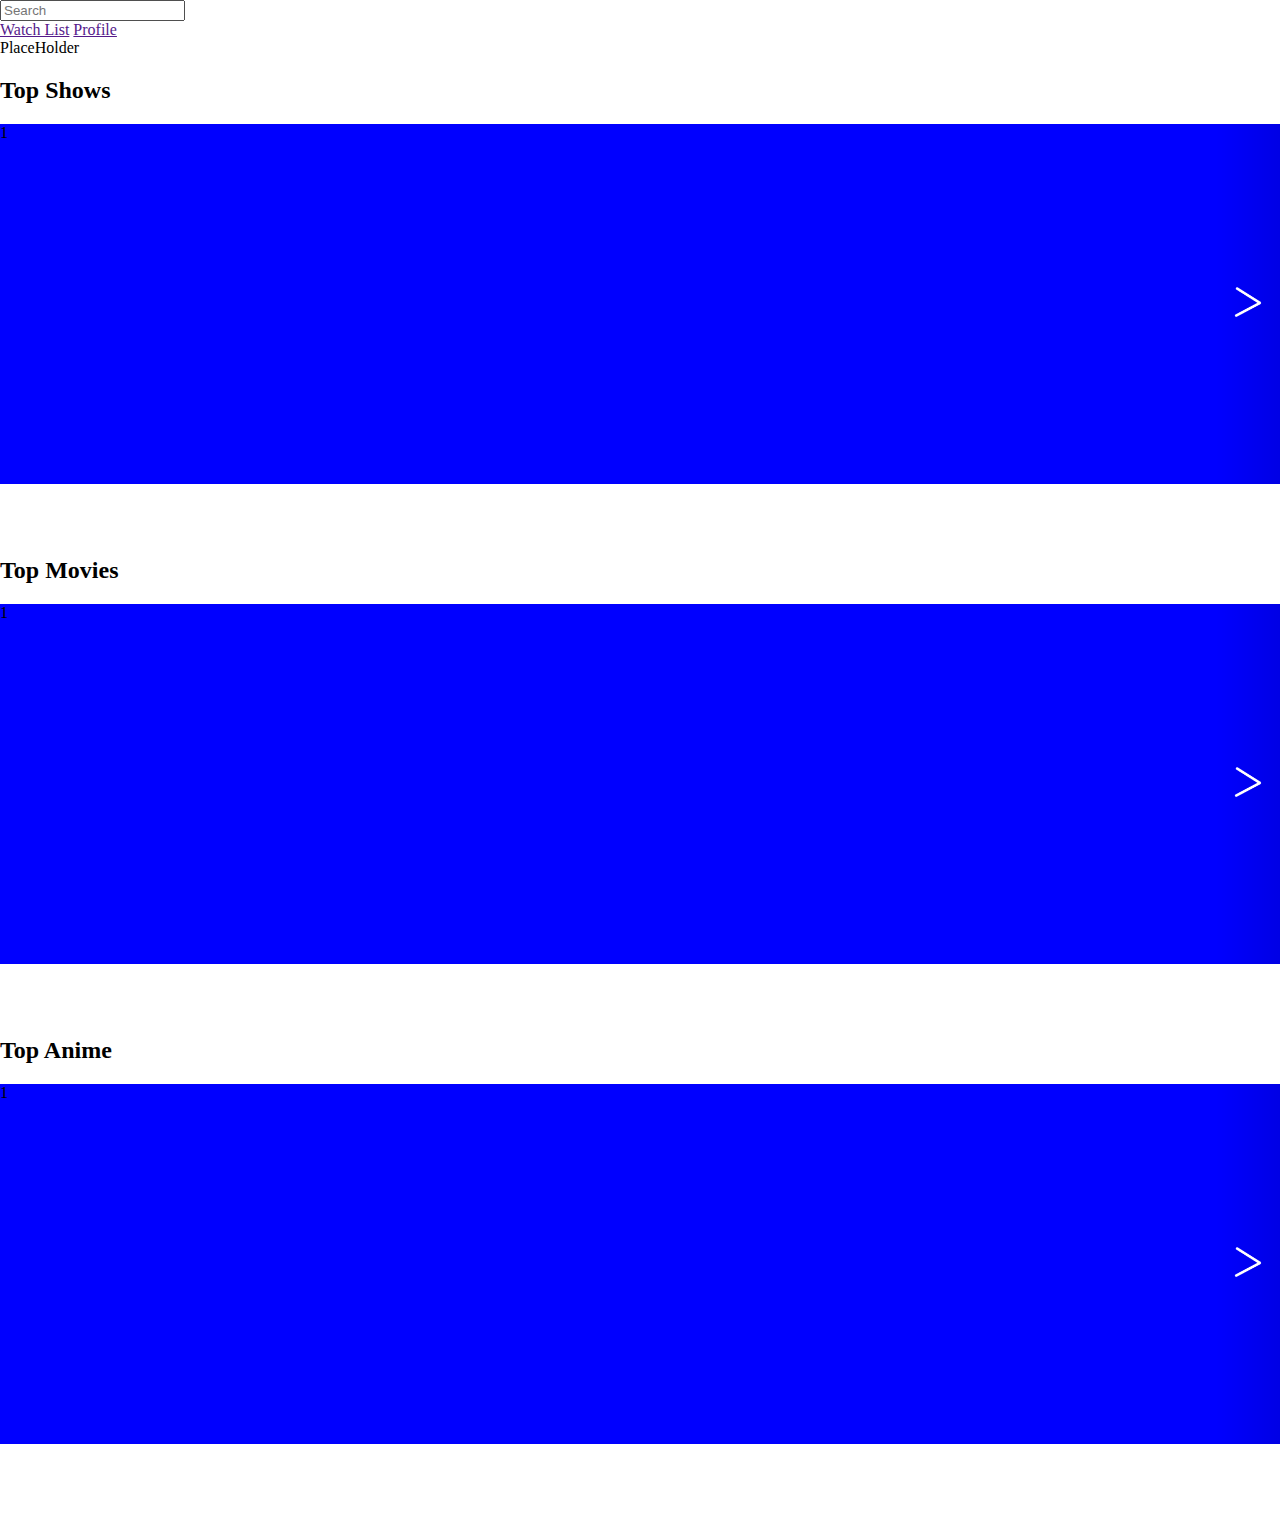
==== design/index.html @ 575d01d8 "Changed name from home to index" ====
<!DOCTYPE html>
<html lang="en">

<head>
    <meta charset="UTF-8">
    <meta name="viewport" content="width=device-width, initial-scale=1.0">
    <title>Document</title>
    <link rel="stylesheet" href="../styles/default.css">
    <link rel="stylesheet" href="../styles/homeStyle.css">
</head>

<body>
    <header>
        <div id="left-side">
            <form action="#" method="get">
                <input type="search" placeholder="Search">
            </form>
            <nav>
                <a href="">Watch List</a>
                <a href="">Profile</a>
            </nav>
        </div>
        <div id="right-side">
            <span>PlaceHolder</span>
        </div>
    </header>
    <main>
        <section>
            <h2>Top Shows</h2>
            <div class="carousel" id="top-shows">
                <button type="button" class="prev-button gone">
                    <img src="../images/Left-Arrow.png" alt="">
                    <span>place</span>
                </button>
                <button type="button" class="next-button">
                    <img src="../images/Right-Arrow.png" alt="">
                    <span>place</span>
                </button>
                <div class="cSection">
                    <div class="cItem">
                        1
                    </div>
                    <div class="cItem">
                        2
                    </div>
                    <div class="cItem">
                        3
                    </div>
                    <div class="cItem">
                        4
                    </div>
                    <div class="cItem">
                        5
                    </div>
                    <div class="cItem">
                        6
                    </div>
                </div>
            </div>
        </section>
        <section>
            <h2>Top Movies</h2>
            <div class="carousel" id="top-movies">
                <button type="button" class="prev-button gone">
                    <img src="../images/Left-Arrow.png" alt="">
                    <span>place</span>
                </button>
                <button type="button" class="next-button">
                    <img src="../images/Right-Arrow.png" alt="">
                    <span>place</span>
                </button>
                <div class="cSection">
                    <div class="cItem">
                        1
                    </div>
                    <div class="cItem">
                        2
                    </div>
                    <div class="cItem">
                        3
                    </div>
                    <div class="cItem">
                        4
                    </div>
                    <div class="cItem">
                        5
                    </div>
                    <div class="cItem">
                        6
                    </div>
                </div>
            </div>
        </section>
        <section>
            <h2>Top Anime</h2>
            <div class="carousel" id="top-anime">
                <button type="button" class="prev-button gone">
                    <img src="../images/Left-Arrow.png" alt="">
                    <span>place</span>
                </button>
                <button type="button" class="next-button">
                    <img src="../images/Right-Arrow.png" alt="">
                    <span>place</span>
                </button>
                <div class="cSection">
                    <div class="cItem">
                        1
                    </div>
                    <div class="cItem">
                        2
                    </div>
                    <div class="cItem">
                        3
                    </div>
                    <div class="cItem">
                        4
                    </div>
                    <div class="cItem">
                        5
                    </div>
                    <div class="cItem">
                        6
                    </div>
                </div>
            </div>
        </section>
    </main>
    <script src="../scripts/scrolling.js"></script>
</body>

</html>
---- styles/default.css ----
body {
    margin: 0;
}
---- styles/homeStyle.css ----
section {
    height: 25rem;
    margin: 1rem 0 5rem 0;
}

.carousel {
    position: relative;
    height: 100%;
}

.cItem {
    scroll-snap-align: center;
    width: 100%;
    flex-shrink: 0;
    background-color: blue;
}

.cSection {
    width: 100%;
    height: 90%;
    display: flex;
    scroll-behavior: smooth;
    overflow: hidden;
    scroll-snap-type: x mandatory;
}

.prev-button {
    position: absolute;
    width: 5%;
    background-color: rgba(0, 0, 0, 0);
    border: 0;
    height: 90%;
    background-image: linear-gradient(to left, transparent, rgba(0, 0, 0, 0.1));
}

.prev-button:hover {
    background-image: linear-gradient(to left, transparent, rgba(0, 0, 0, 0.5));
}

.next-button {
    position: absolute;
    width: 5%;
    right: 0;
    background-color: rgba(0, 0, 0, 0);
    border: 0;
    height: 90%;
    background-image: linear-gradient(to right, transparent, rgba(0, 0, 0, 0.1));
}

.next-button:hover {
    background-image: linear-gradient(to right, transparent, rgba(0, 0, 0, 0.5));
}

button img {
    width: 100%;
}

.prev-button span,
.next-button span {
    display: none;
}

.gone {
    display: none;
}

.vigentteGone {
    background-image: none;
}
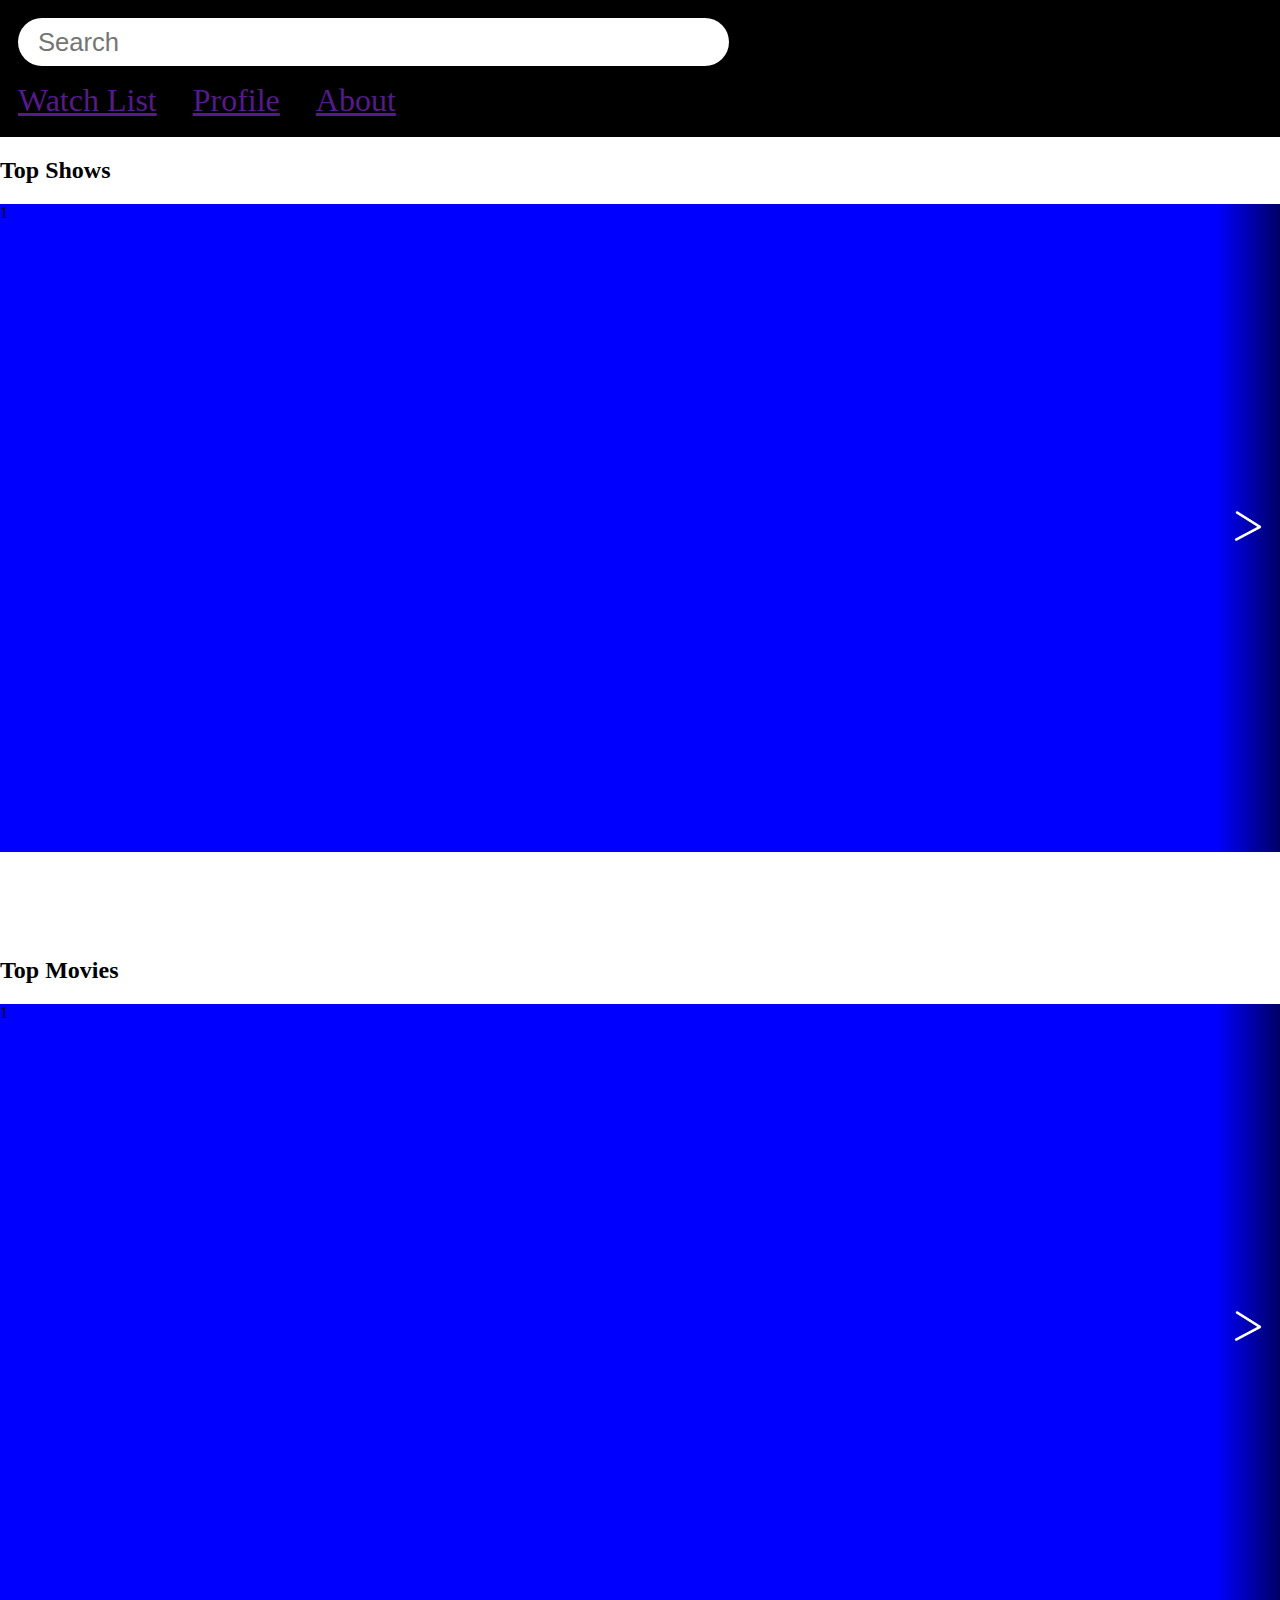
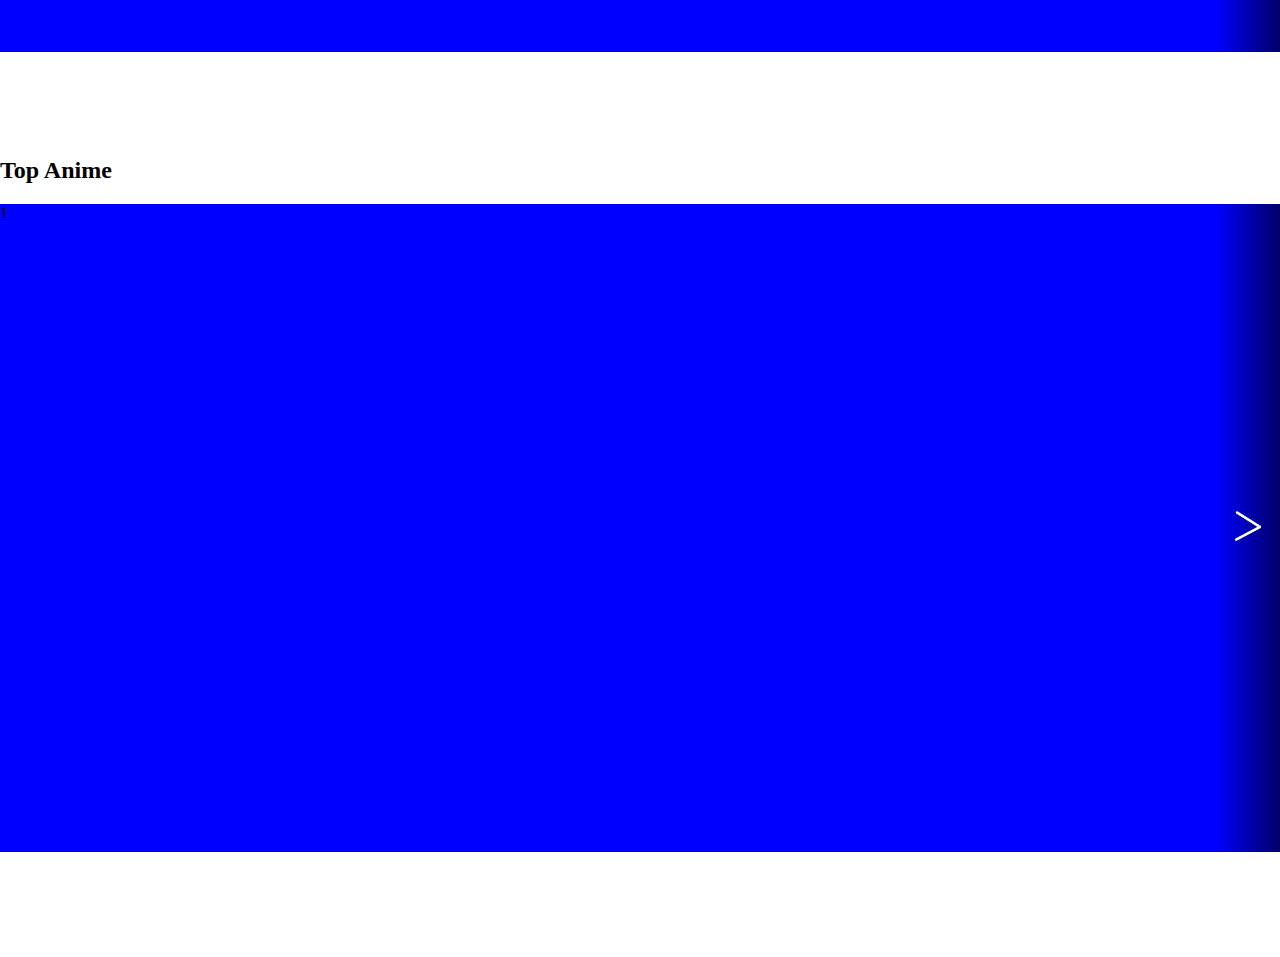
==== commit 75e42478: "scroll bar and nav bar" ====
--- a/design/index.html
+++ b/design/index.html
@@ -6,7 +6,8 @@
     <meta name="viewport" content="width=device-width, initial-scale=1.0">
     <title>Document</title>
     <link rel="stylesheet" href="../styles/default.css">
-    <link rel="stylesheet" href="../styles/homeStyle.css">
+    <link rel="stylesheet" href="../styles/carousel.css">
+    <link rel="stylesheet" href="../styles/homenav.css">
 </head>
 
 <body>
@@ -18,6 +19,7 @@
             <nav>
                 <a href="">Watch List</a>
                 <a href="">Profile</a>
+                <a href="">About</a>
             </nav>
         </div>
         <div id="right-side">
@@ -125,7 +127,8 @@
             </div>
         </section>
     </main>
-    <script src="../scripts/scrolling.js"></script>
+    <script src="../scripts/cscrolling.js"></script>
+    <script src="../scripts/pagescrolling.js"></script>
 </body>
 
 </html>--- a/styles/default.css
+++ b/styles/default.css
@@ -1,3 +1,44 @@
 body {
     margin: 0;
-}+}
+
+::-webkit-scrollbar {
+    width: 15px;
+    position: absolute;
+    right: 0;
+}
+
+::-webkit-scrollbar-track {
+    background: transparent;
+    display: hidden;
+}
+
+::-webkit-scrollbar-thumb {
+    background: gray;
+    border-radius: 6px;
+    margin: 10px;
+}
+
+/* ::-webkit-scrollbar {
+    width: 0;
+}
+
+.scroll-path {
+    position: fixed;
+    top: 0;
+    right: 0;
+    width: 13px;
+    height: 100%;
+    background-color: rgba(189, 189, 189, 0.352);
+    z-index: 1;
+}
+
+.progress-bar {
+    position: fixed;
+    top: 0;
+    right: 0;
+    width: 13px;
+    height: 100%;
+    z-index: 2;
+    background-color: black;
+} */--- a/styles/carousel.css
+++ b/styles/carousel.css
@@ -0,0 +1,65 @@
+section {
+    height: 80vh;
+    margin: 1rem 0 5rem 0;
+}
+
+.carousel {
+    position: relative;
+    height: 100%;
+}
+
+.cItem {
+    scroll-snap-align: center;
+    width: 100%;
+    flex-shrink: 0;
+    background-color: blue;
+}
+
+.cSection {
+    width: 100%;
+    height: 90%;
+    display: flex;
+    scroll-behavior: smooth;
+    overflow: hidden;
+    scroll-snap-type: x mandatory;
+}
+
+.prev-button {
+    position: absolute;
+    width: 5%;
+    background-color: rgba(0, 0, 0, 0.0);
+    border: 0;
+    height: 90%;
+    background-image: linear-gradient(to left, transparent, rgba(0, 0, 0, 0.6));
+}
+
+.prev-button:hover {
+    background-image: linear-gradient(to left, transparent, rgba(0, 0, 0, 0.7));
+}
+
+.next-button {
+    position: absolute;
+    width: 5%;
+    right: 0;
+    background-color: rgba(0, 0, 0, 0.0);
+    border: 0;
+    height: 90%;
+    background-image: linear-gradient(to right, transparent, rgba(0, 0, 0, 0.6));
+}
+
+.next-button:hover {
+    background-image: linear-gradient(to right, transparent, rgba(0, 0, 0, 0.7));
+}
+
+button img {
+    width: 100%;
+}
+
+.prev-button span,
+.next-button span {
+    display: none;
+}
+
+.gone {
+    display: none;
+}--- a/styles/homenav.css
+++ b/styles/homenav.css
@@ -0,0 +1,50 @@
+header {
+    width: 100%;
+    display: flex;
+    position: sticky;
+    top: 0px;
+    z-index: 999;
+    background-color: black;
+}
+
+#left-side {
+    flex-grow: 1;
+    border-width: 2px;
+    border-style: solid;
+}
+
+#left-side form input {
+    width: 70%;
+    height: 3rem;
+    margin: 1rem 0;
+    margin-left: 1rem;
+    border-radius: 100px;
+    border-width: 0;
+    padding-left: 20px;
+    font-size: 1.6rem;
+    box-shadow: black;
+}
+
+#left-side form input:focus {
+    outline: none;
+}
+
+::-webkit-search-cancel-button {
+    appearance: none;
+}
+
+#left-side a {
+    margin-right: 1rem;
+    margin-left: 1rem;
+    font-size: 2rem;
+}
+
+#left-side nav {
+    margin-bottom: 1rem;
+}
+
+#right-side {
+    flex-basis: 20%;
+    border-width: 2px;
+    border-style: solid;
+}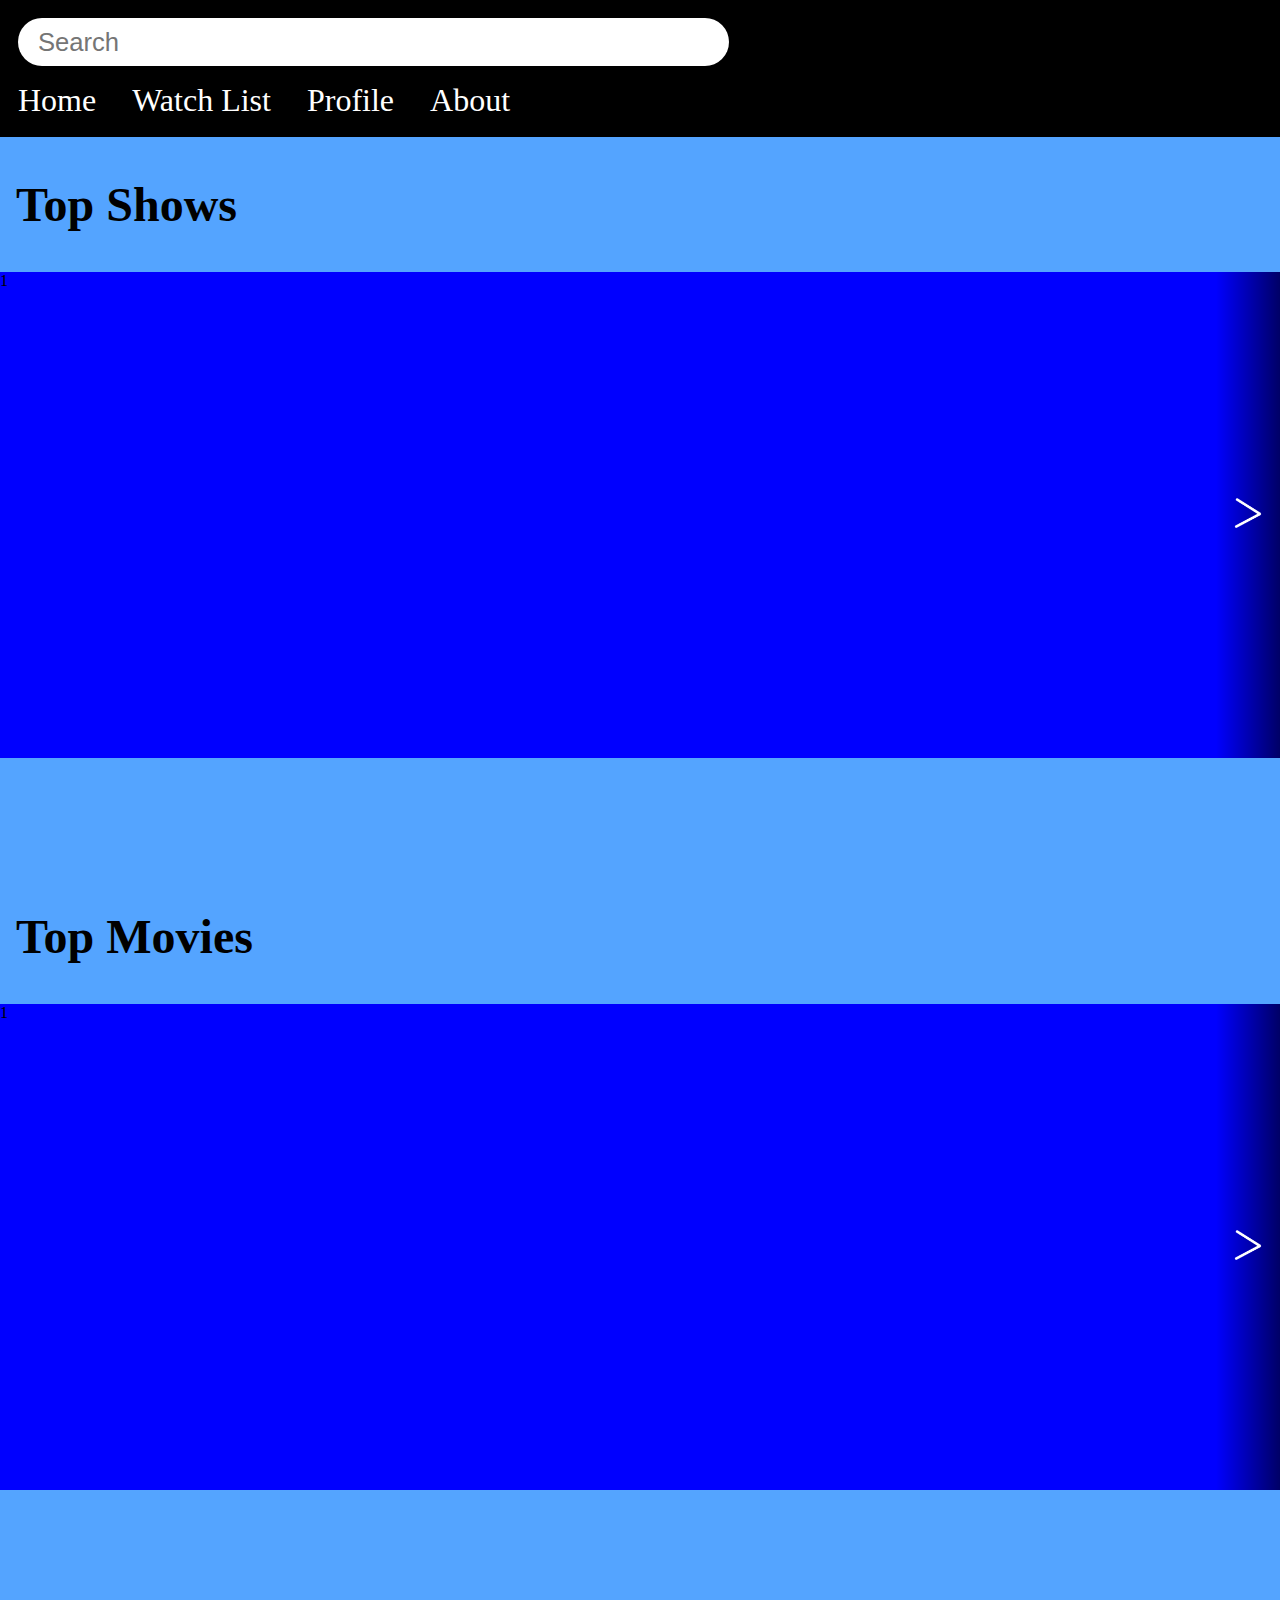
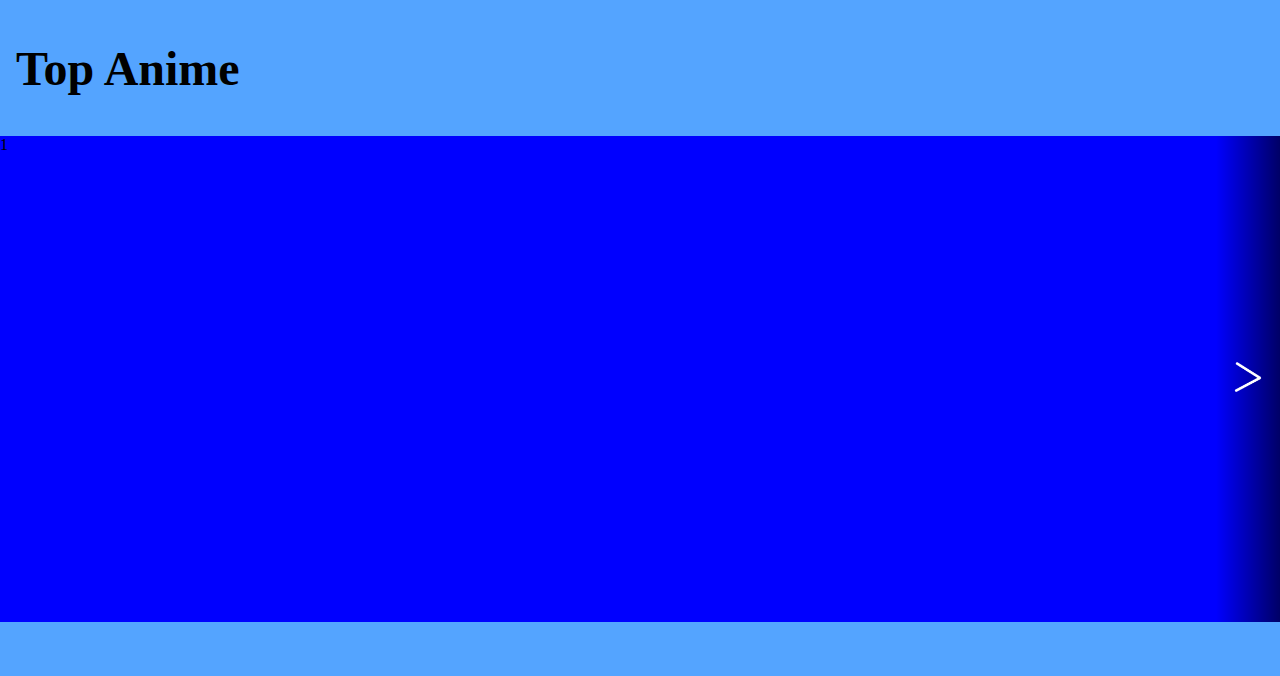
==== commit ad216ff9: "About page changes" ====
--- a/design/index.html
+++ b/design/index.html
@@ -17,9 +17,10 @@
                 <input type="search" placeholder="Search">
             </form>
             <nav>
+                <a href="index.html">Home</a>
                 <a href="">Watch List</a>
                 <a href="">Profile</a>
-                <a href="">About</a>
+                <a href="about.html">About</a>
             </nav>
         </div>
         <div id="right-side">
@@ -93,7 +94,7 @@
                 </div>
             </div>
         </section>
-        <section>
+        <section id="last-section">
             <h2>Top Anime</h2>
             <div class="carousel" id="top-anime">
                 <button type="button" class="prev-button gone">
--- a/styles/default.css
+++ b/styles/default.css
@@ -1,5 +1,6 @@
 body {
     margin: 0;
+    background-color: rgb(84, 164, 255);
 }
 
 ::-webkit-scrollbar {
@@ -9,14 +10,35 @@
 }
 
 ::-webkit-scrollbar-track {
-    background: transparent;
+    background: white;
     display: hidden;
 }
 
 ::-webkit-scrollbar-thumb {
     background: gray;
-    border-radius: 6px;
+    border-radius: 8px;
     margin: 10px;
+    border-color: white;
+    border-style: solid;
+}
+
+h2 {
+    font-size: 3rem;
+    margin-left: 1rem;
+}
+
+a {
+    color: white;
+    text-decoration: none;
+}
+
+a:visited {
+    color: white;
+}
+
+a:hover {
+    color: rgba(255, 255, 255, 0.434);
+    text-decoration: underline;
 }
 
 /* ::-webkit-scrollbar {
--- a/styles/carousel.css
+++ b/styles/carousel.css
@@ -1,6 +1,6 @@
 section {
-    height: 80vh;
-    margin: 1rem 0 5rem 0;
+    height: 60vh;
+    margin: 1rem 0 12rem 0;
 }
 
 .carousel {
@@ -62,4 +62,8 @@
 
 .gone {
     display: none;
+}
+
+#last-section {
+    margin-bottom: 1rem;
 }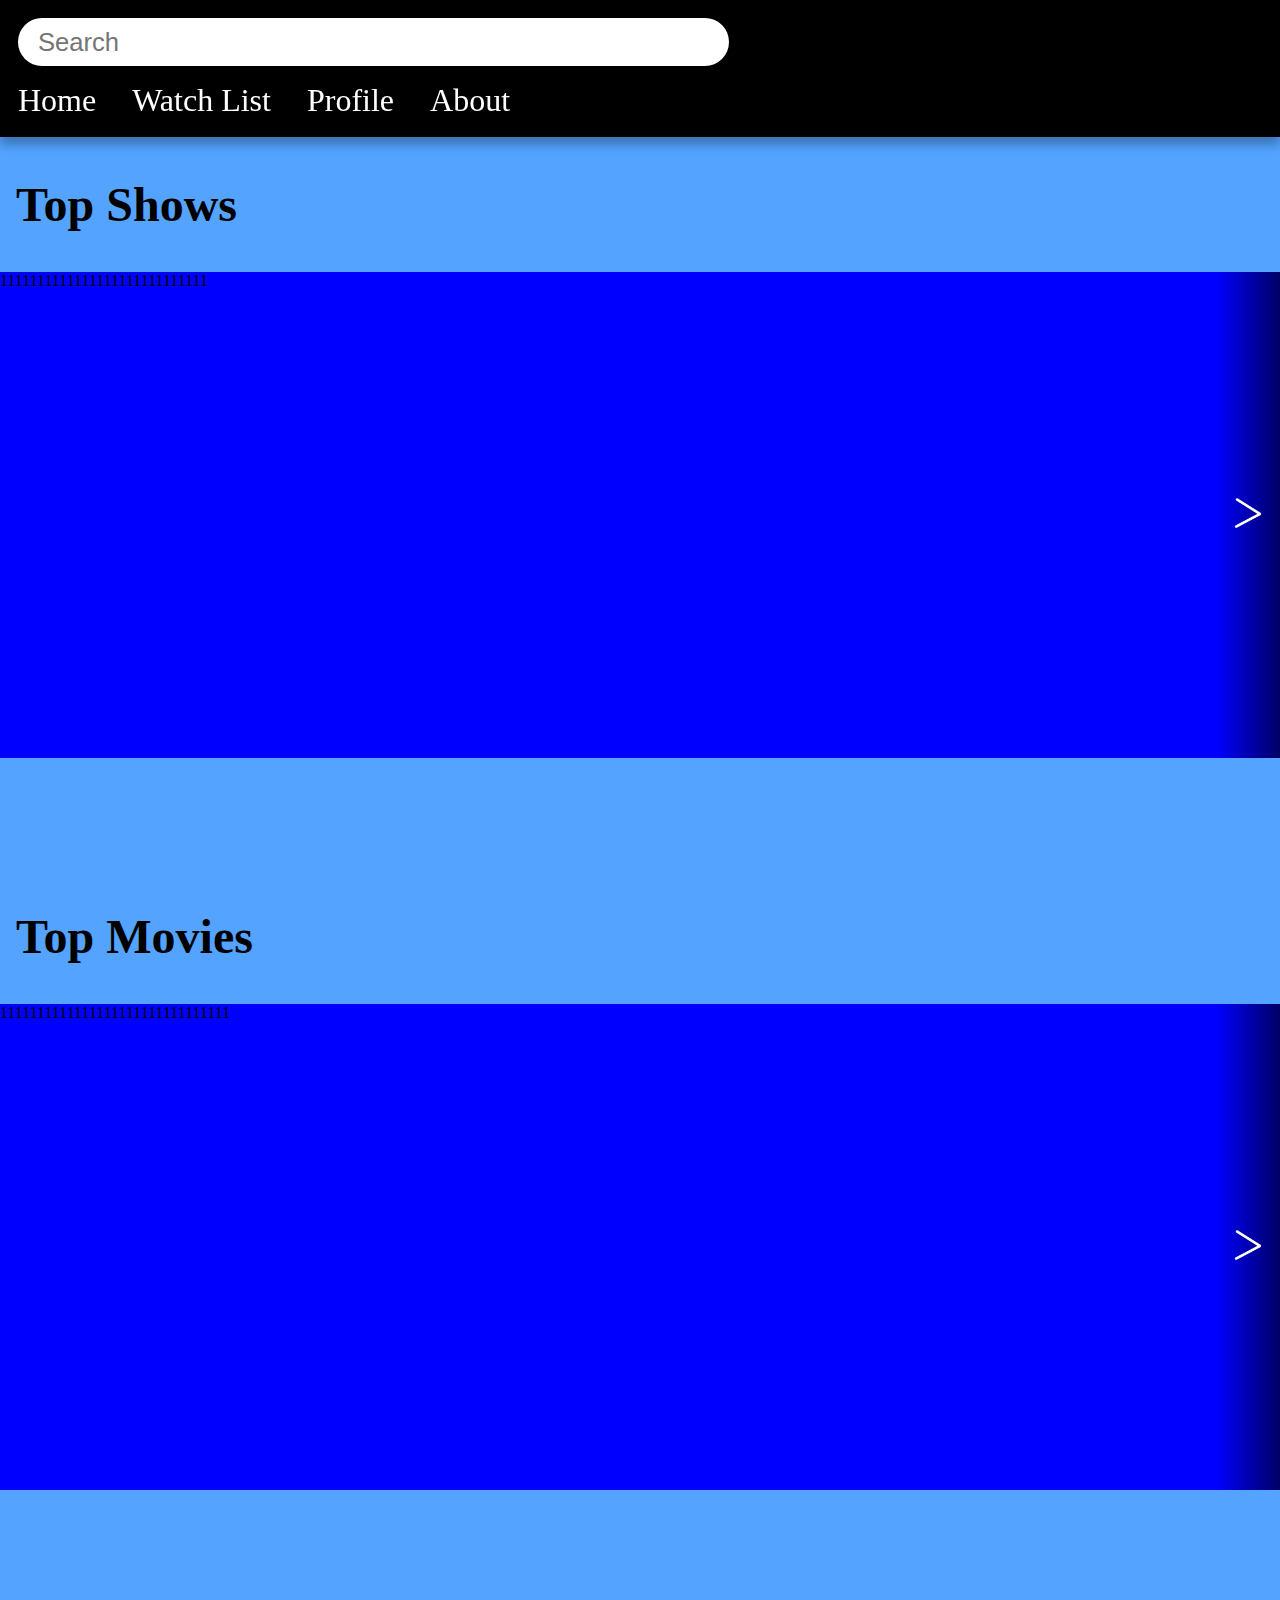
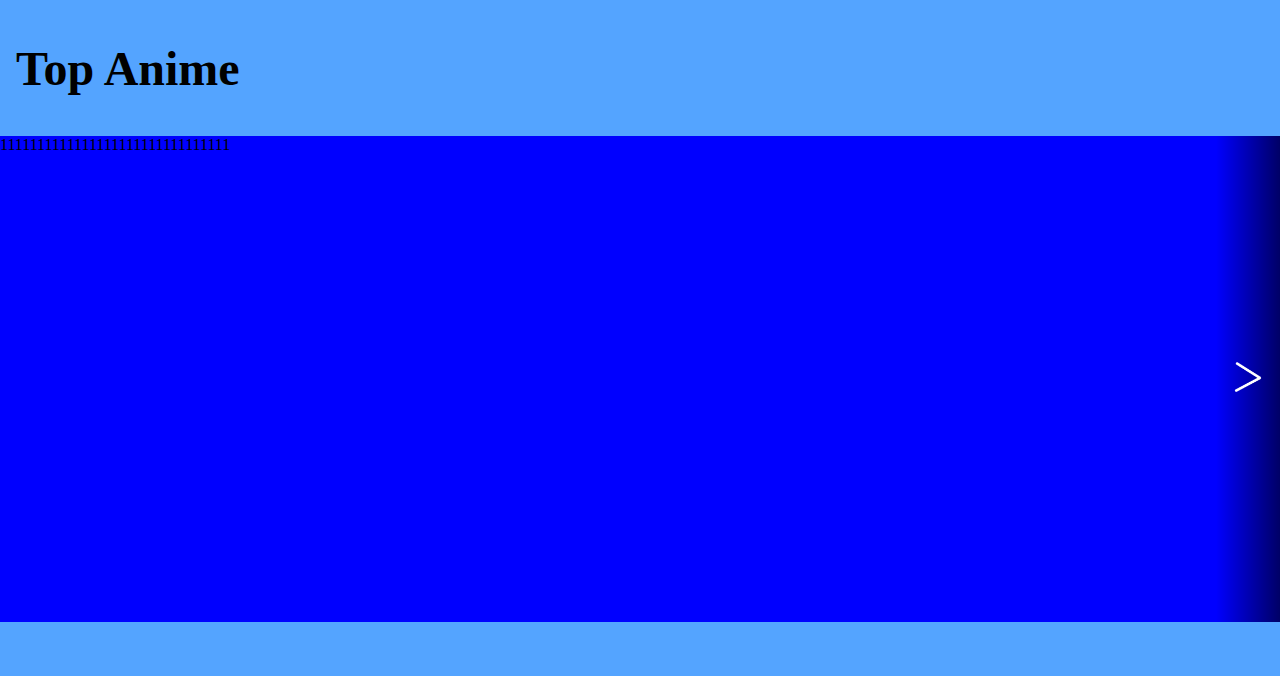
==== commit 91af8368: "Jerom changes" ====
--- a/design/index.html
+++ b/design/index.html
@@ -40,23 +40,23 @@
                     <span>place</span>
                 </button>
                 <div class="cSection">
-                    <div class="cItem">
-                        1
+                    <div class="cItems">
+                        1111111111111111111111111111
                     </div>
-                    <div class="cItem">
-                        2
+                    <div class="cItems">
+                        21111111111111111111111111111
                     </div>
-                    <div class="cItem">
-                        3
+                    <div class="cItems">
+                        31111111111111111111111111111111
                     </div>
-                    <div class="cItem">
-                        4
+                    <div class="cItems">
+                        41111111111111111111111111111111111
                     </div>
-                    <div class="cItem">
-                        5
+                    <div class="cItems">
+                        511111111111111111111111111111111111
                     </div>
-                    <div class="cItem">
-                        6
+                    <div class="cItems">
+                        6111111111111111111111111111111
                     </div>
                 </div>
             </div>
@@ -73,23 +73,23 @@
                     <span>place</span>
                 </button>
                 <div class="cSection">
-                    <div class="cItem">
-                        1
+                    <div class="cItems">
+                        1111111111111111111111111111111
                     </div>
-                    <div class="cItem">
-                        2
+                    <div class="cItems">
+                        2111111111111111111111111111111
                     </div>
-                    <div class="cItem">
-                        3
+                    <div class="cItems">
+                        3111111111111111111111111111111
                     </div>
-                    <div class="cItem">
-                        4
+                    <div class="cItems">
+                        4111111111111111111111111111111
                     </div>
-                    <div class="cItem">
-                        5
+                    <div class="cItems">
+                        5111111111111111111111111111111
                     </div>
-                    <div class="cItem">
-                        6
+                    <div class="cItems">
+                        6111111111111111111111111111111
                     </div>
                 </div>
             </div>
@@ -106,23 +106,23 @@
                     <span>place</span>
                 </button>
                 <div class="cSection">
-                    <div class="cItem">
-                        1
+                    <div class="cItems">
+                        1111111111111111111111111111111
                     </div>
-                    <div class="cItem">
-                        2
+                    <div class="cItems">
+                        2111111111111111111111111111111
                     </div>
-                    <div class="cItem">
-                        3
+                    <div class="cItems">
+                        3111111111111111111111111111111
                     </div>
-                    <div class="cItem">
-                        4
+                    <div class="cItems">
+                        4111111111111111111111111111111
                     </div>
-                    <div class="cItem">
-                        5
+                    <div class="cItems">
+                        5111111111111111111111111111111
                     </div>
-                    <div class="cItem">
-                        6
+                    <div class="cItems">
+                        6111111111111111111111111111111
                     </div>
                 </div>
             </div>
--- a/styles/carousel.css
+++ b/styles/carousel.css
@@ -8,7 +8,7 @@
     height: 100%;
 }
 
-.cItem {
+.cItems {
     scroll-snap-align: center;
     width: 100%;
     flex-shrink: 0;
--- a/styles/homenav.css
+++ b/styles/homenav.css
@@ -5,6 +5,7 @@
     top: 0px;
     z-index: 999;
     background-color: black;
+    box-shadow: 0px 8px 10px rgba(0, 0, 0, 0.288);
 }
 
 #left-side {
@@ -22,7 +23,6 @@
     border-width: 0;
     padding-left: 20px;
     font-size: 1.6rem;
-    box-shadow: black;
 }
 
 #left-side form input:focus {
